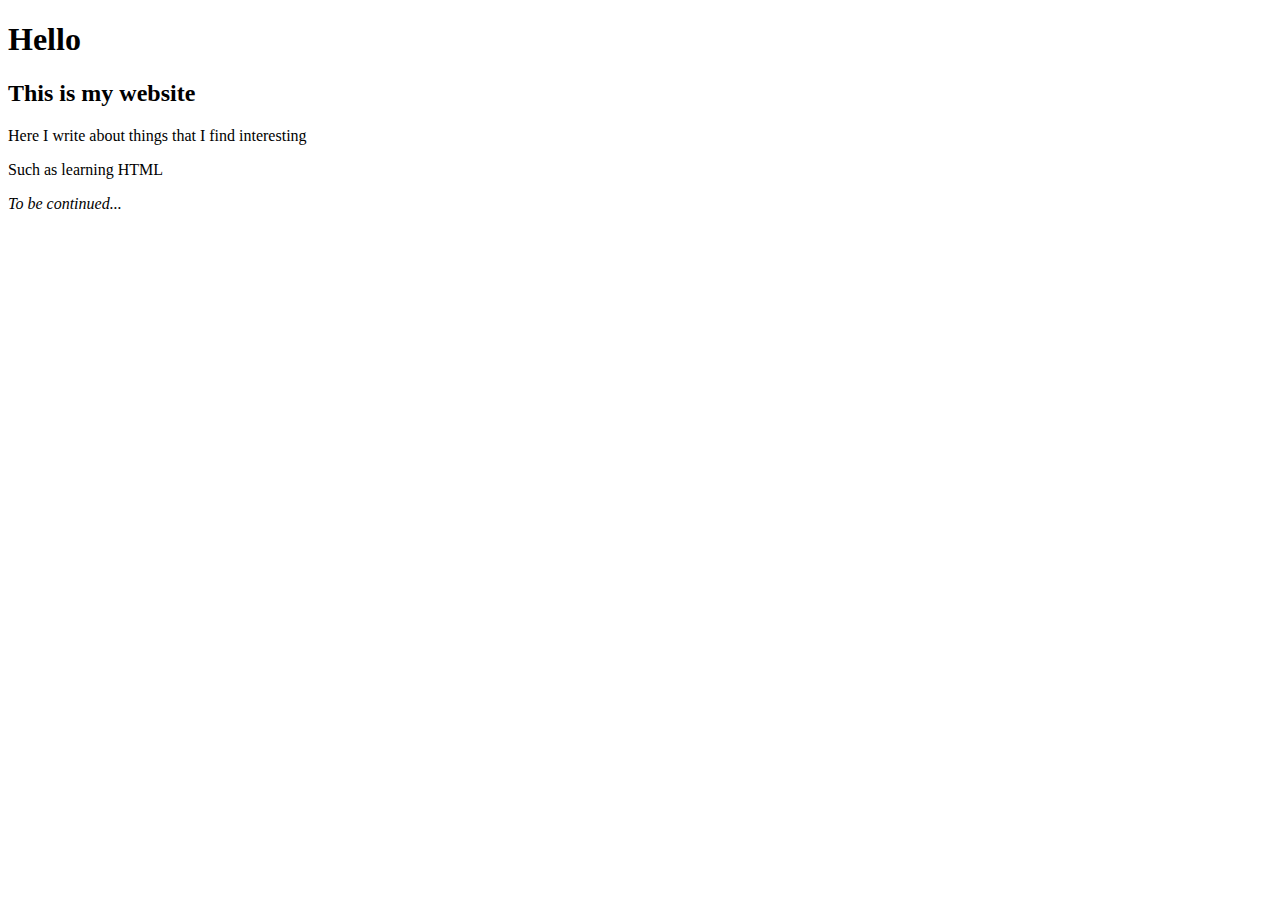
==== index.html @ 2be6c7d2 "Part 3, add second exercise" ====
<!DOCTYPE html>
<html>

<head>
  <meta charset="utf-8">
  <title>Lapio website</title>
</head>

<body>
  <!--Do the exercises here-->
  <h1>Hello</h1>
  <h2>This is my website</h2>
  <p>Here I write about things that I find interesting</p>
  <p>Such as learning HTML</p>
  <i>To be continued...</i>
</body>

</html>
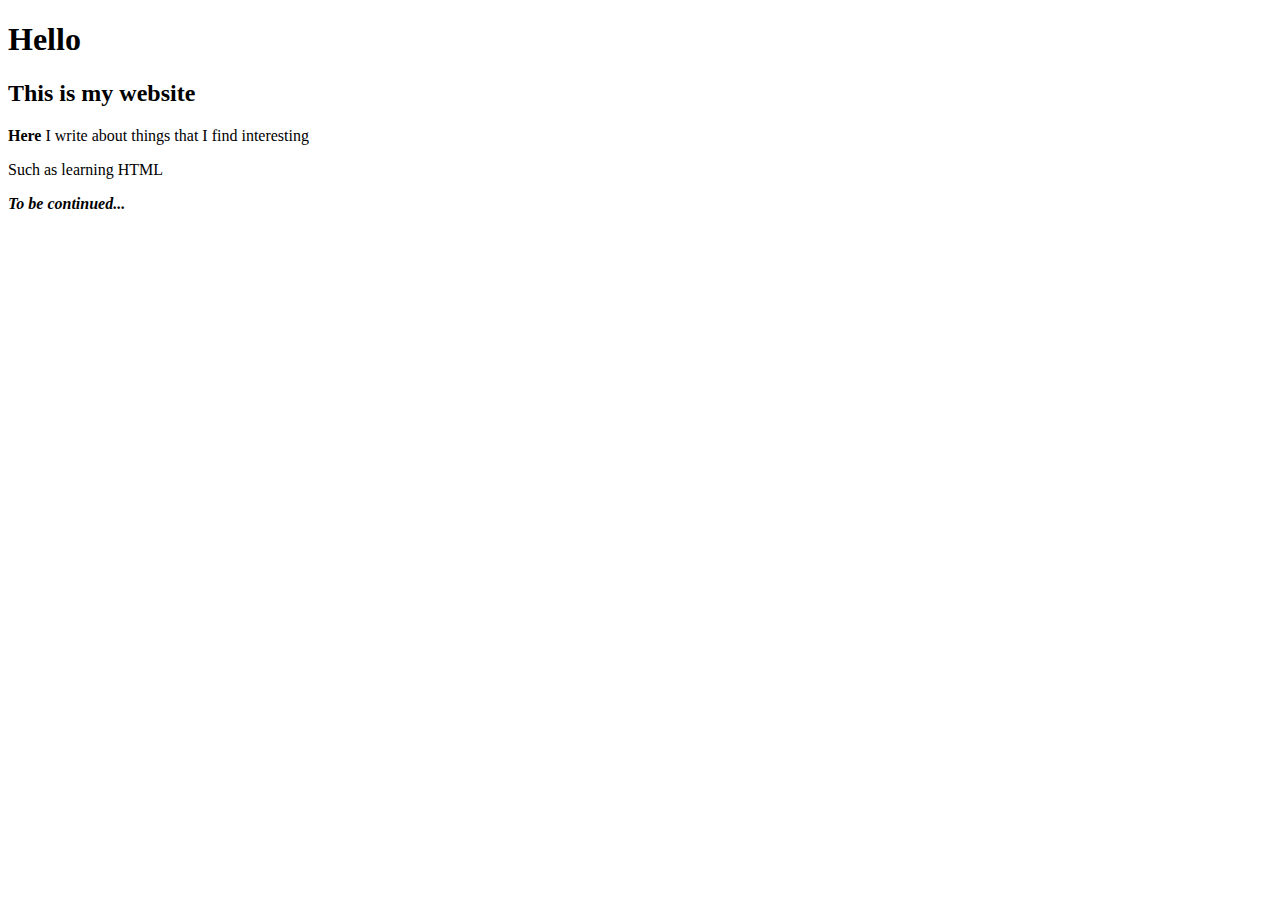
==== commit ac7b66f4: "Another edit to the html file" ====
--- a/index.html
+++ b/index.html
@@ -10,9 +10,9 @@
   <!--Do the exercises here-->
   <h1>Hello</h1>
   <h2>This is my website</h2>
-  <p>Here I write about things that I find interesting</p>
+  <p><strong>Here</strong> I write about things that I find interesting</p>
   <p>Such as learning HTML</p>
-  <i>To be continued...</i>
+  <i><strong>To be continued...</strong></i>
 </body>
 
 </html>
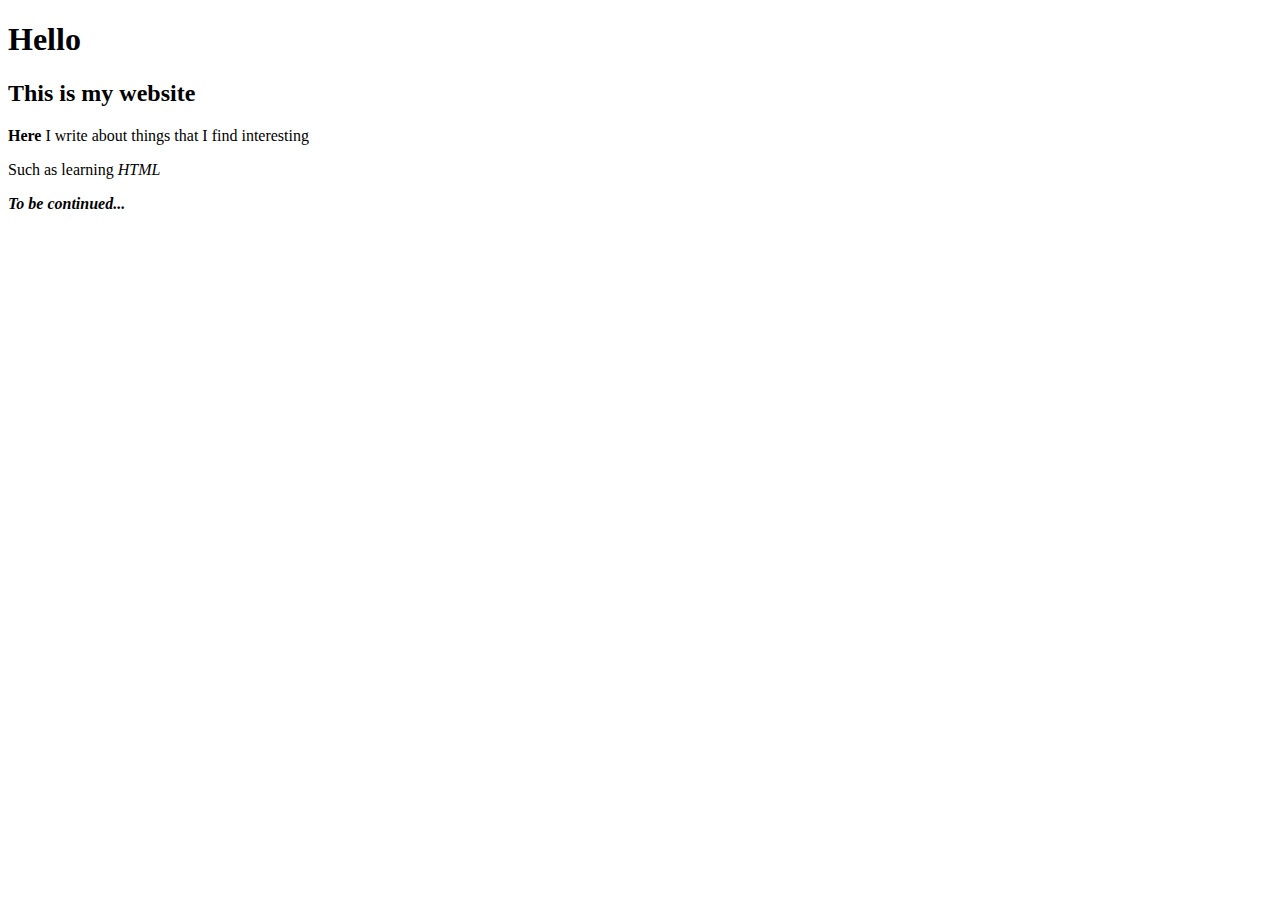
==== commit 685535cf: "Forget small edit" ====
--- a/index.html
+++ b/index.html
@@ -11,7 +11,7 @@
   <h1>Hello</h1>
   <h2>This is my website</h2>
   <p><strong>Here</strong> I write about things that I find interesting</p>
-  <p>Such as learning HTML</p>
+  <p>Such as learning <i>HTML</i></p>
   <i><strong>To be continued...</strong></i>
 </body>
 
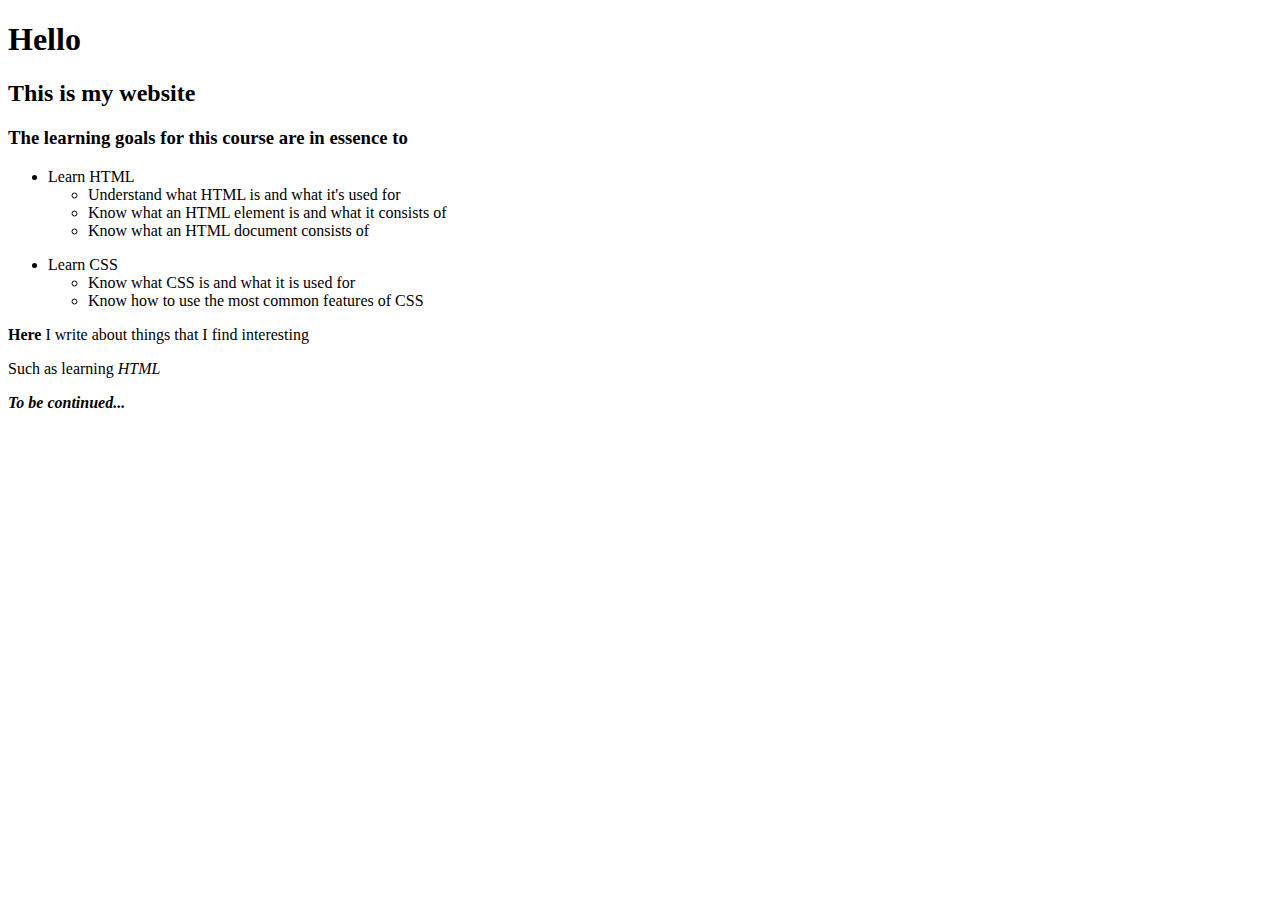
==== commit b264c952: "Part 3, add exercise 4" ====
--- a/index.html
+++ b/index.html
@@ -10,6 +10,22 @@
   <!--Do the exercises here-->
   <h1>Hello</h1>
   <h2>This is my website</h2>
+  <h3>The learning goals for this course are in essence to</h3>
+  <ul>
+    <li>Learn HTML</li>
+    <ul>
+      <li>Understand what HTML is and what it's used for</li>
+      <li>Know what an HTML element is and what it consists of</li>
+      <li>Know what an HTML document consists of</li>
+    </ul>
+  </ul>
+  <ul>
+    <li>Learn CSS</li>
+    <ul>
+      <li>Know what CSS is and what it is used for</li>
+      <li>Know how to use the most common features of CSS</li>
+    </ul>
+  </ul>
   <p><strong>Here</strong> I write about things that I find interesting</p>
   <p>Such as learning <i>HTML</i></p>
   <i><strong>To be continued...</strong></i>
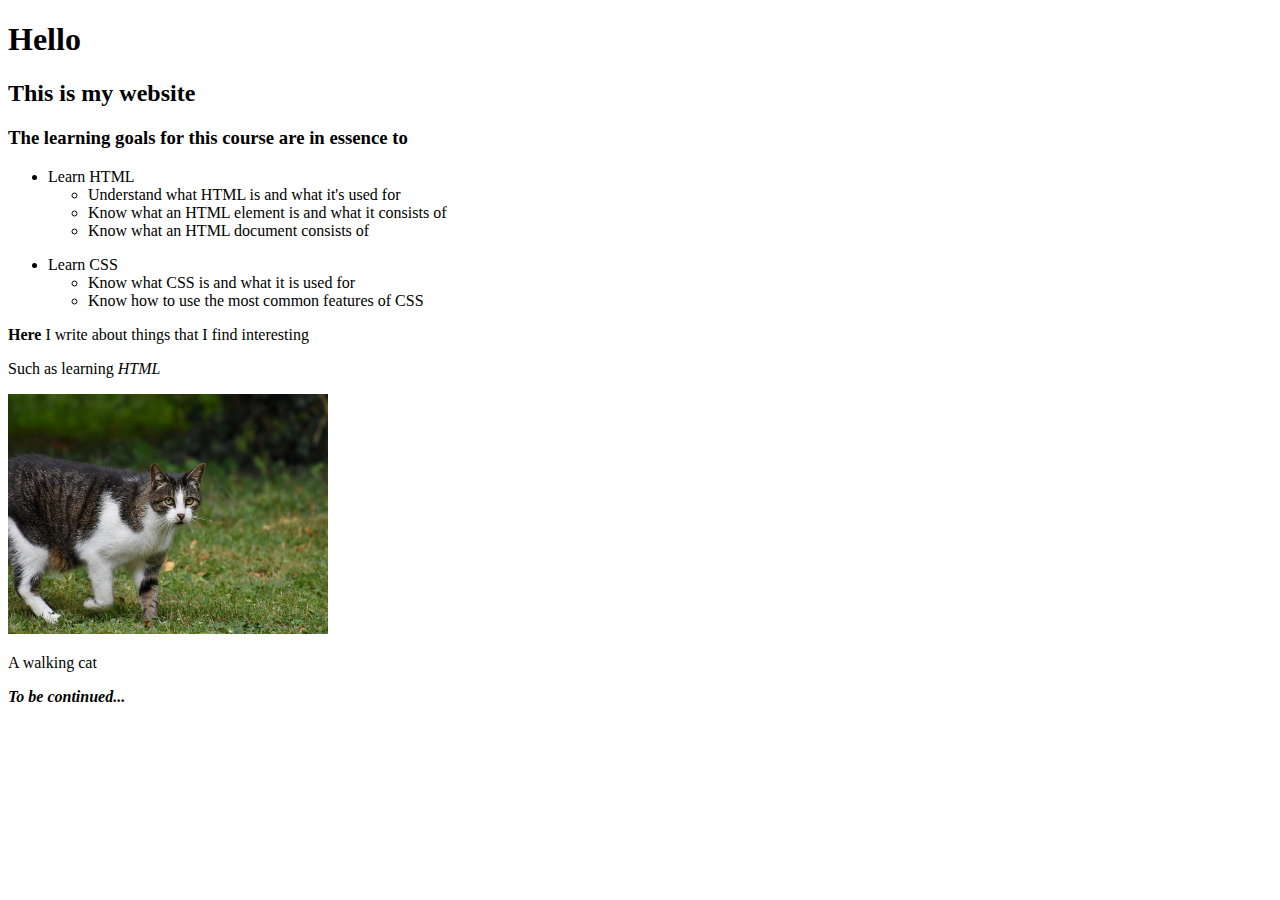
==== commit 0266362a: "Part 3, add fifth exercise" ====
--- a/index.html
+++ b/index.html
@@ -28,6 +28,8 @@
   </ul>
   <p><strong>Here</strong> I write about things that I find interesting</p>
   <p>Such as learning <i>HTML</i></p>
+  <img src="assets/meow.jpg" alt="Meow" height="240" width="320"/>
+  <p>A walking cat</p>
   <i><strong>To be continued...</strong></i>
 </body>
 
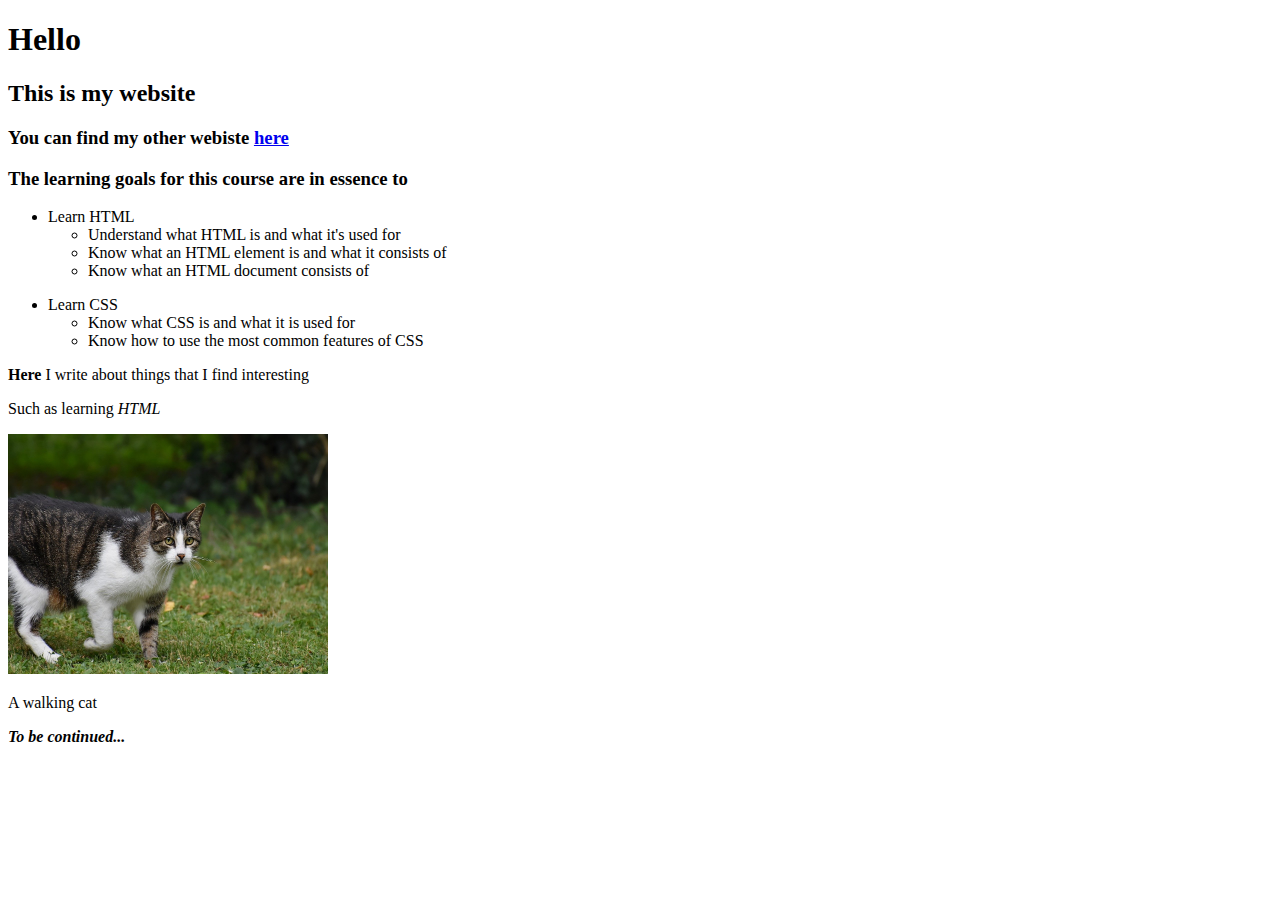
==== commit c43247ac: "Part 3, add sixth exercise" ====
--- a/index.html
+++ b/index.html
@@ -10,6 +10,7 @@
   <!--Do the exercises here-->
   <h1>Hello</h1>
   <h2>This is my website</h2>
+  <h3>You can find my other webiste <a href="second.html">here</a></h3>
   <h3>The learning goals for this course are in essence to</h3>
   <ul>
     <li>Learn HTML</li>
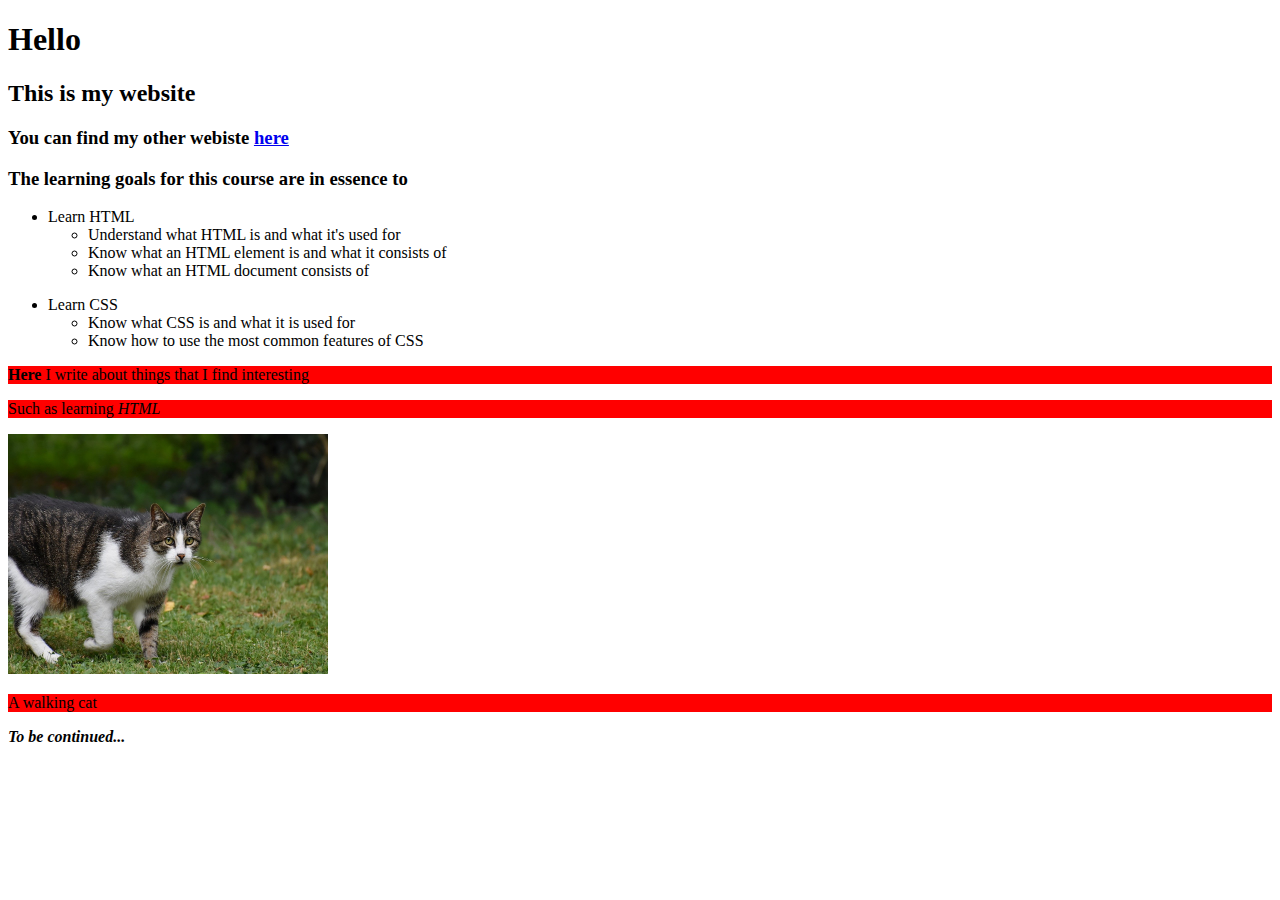
==== commit baa3a8ad: "Add style" ====
--- a/index.html
+++ b/index.html
@@ -4,6 +4,7 @@
 <head>
   <meta charset="utf-8">
   <title>Lapio website</title>
+  <link rel="stylesheet" href="style.css">
 </head>
 
 <body>
--- a/style.css
+++ b/style.css
@@ -0,0 +1,3 @@
+p {
+    background-color: red;
+}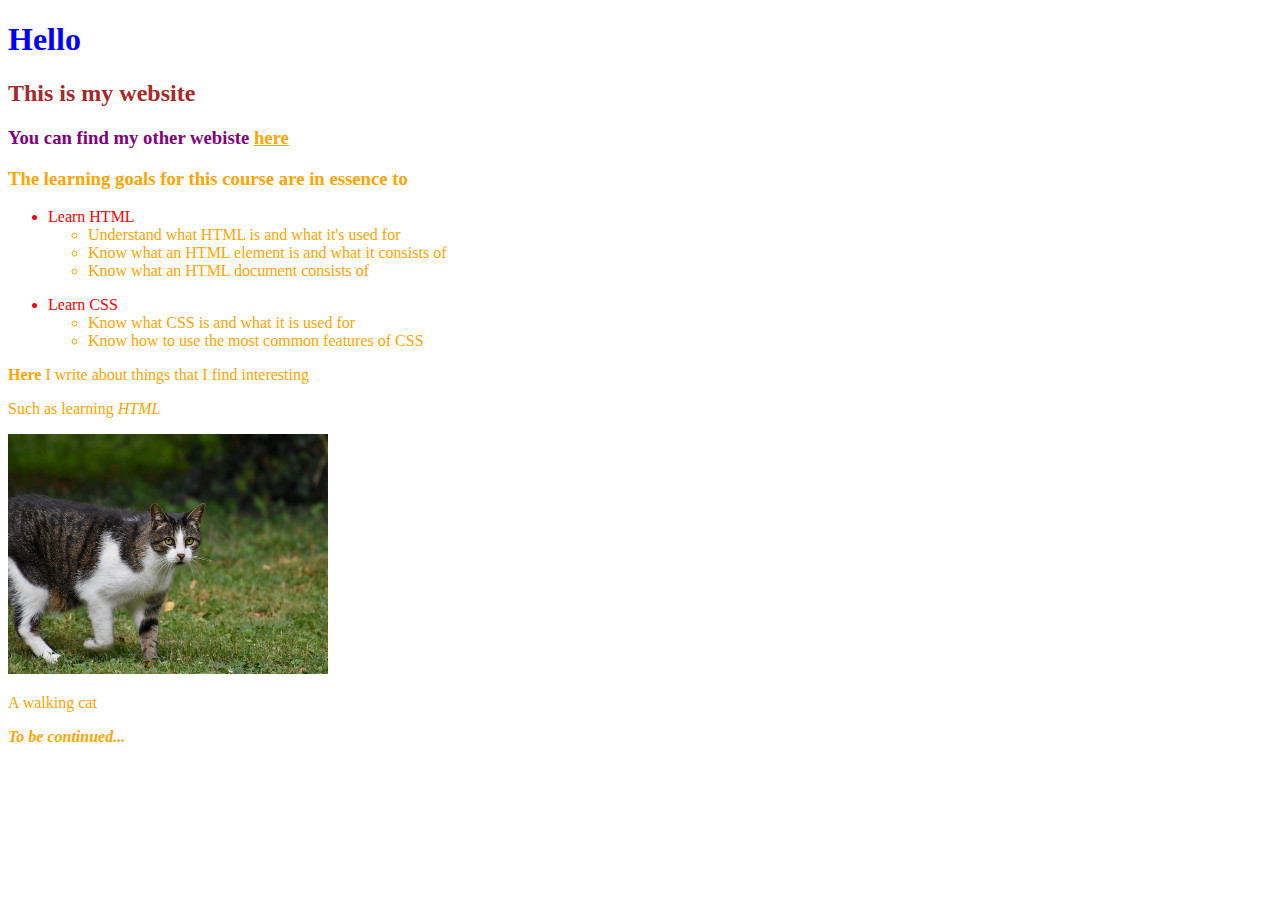
==== commit 3db38b14: "Part 3, add eight exercise" ====
--- a/index.html
+++ b/index.html
@@ -11,10 +11,10 @@
   <!--Do the exercises here-->
   <h1>Hello</h1>
   <h2>This is my website</h2>
-  <h3>You can find my other webiste <a href="second.html">here</a></h3>
+  <h3 id="purple">You can find my other webiste <a href="second.html">here</a></h3>
   <h3>The learning goals for this course are in essence to</h3>
   <ul>
-    <li>Learn HTML</li>
+    <li class="red">Learn HTML</li>
     <ul>
       <li>Understand what HTML is and what it's used for</li>
       <li>Know what an HTML element is and what it consists of</li>
@@ -22,7 +22,7 @@
     </ul>
   </ul>
   <ul>
-    <li>Learn CSS</li>
+    <li class="red">Learn CSS</li>
     <ul>
       <li>Know what CSS is and what it is used for</li>
       <li>Know how to use the most common features of CSS</li>
--- a/style.css
+++ b/style.css
@@ -1,3 +1,18 @@
-p {
-    background-color: red;
+h1 {
+    color: blue;
+}
+h2 {
+    color: brown;
+}
+
+* {
+    color: orange;
+}
+
+#purple {
+    color: purple;
+}
+
+.red {
+    color: red;
 }